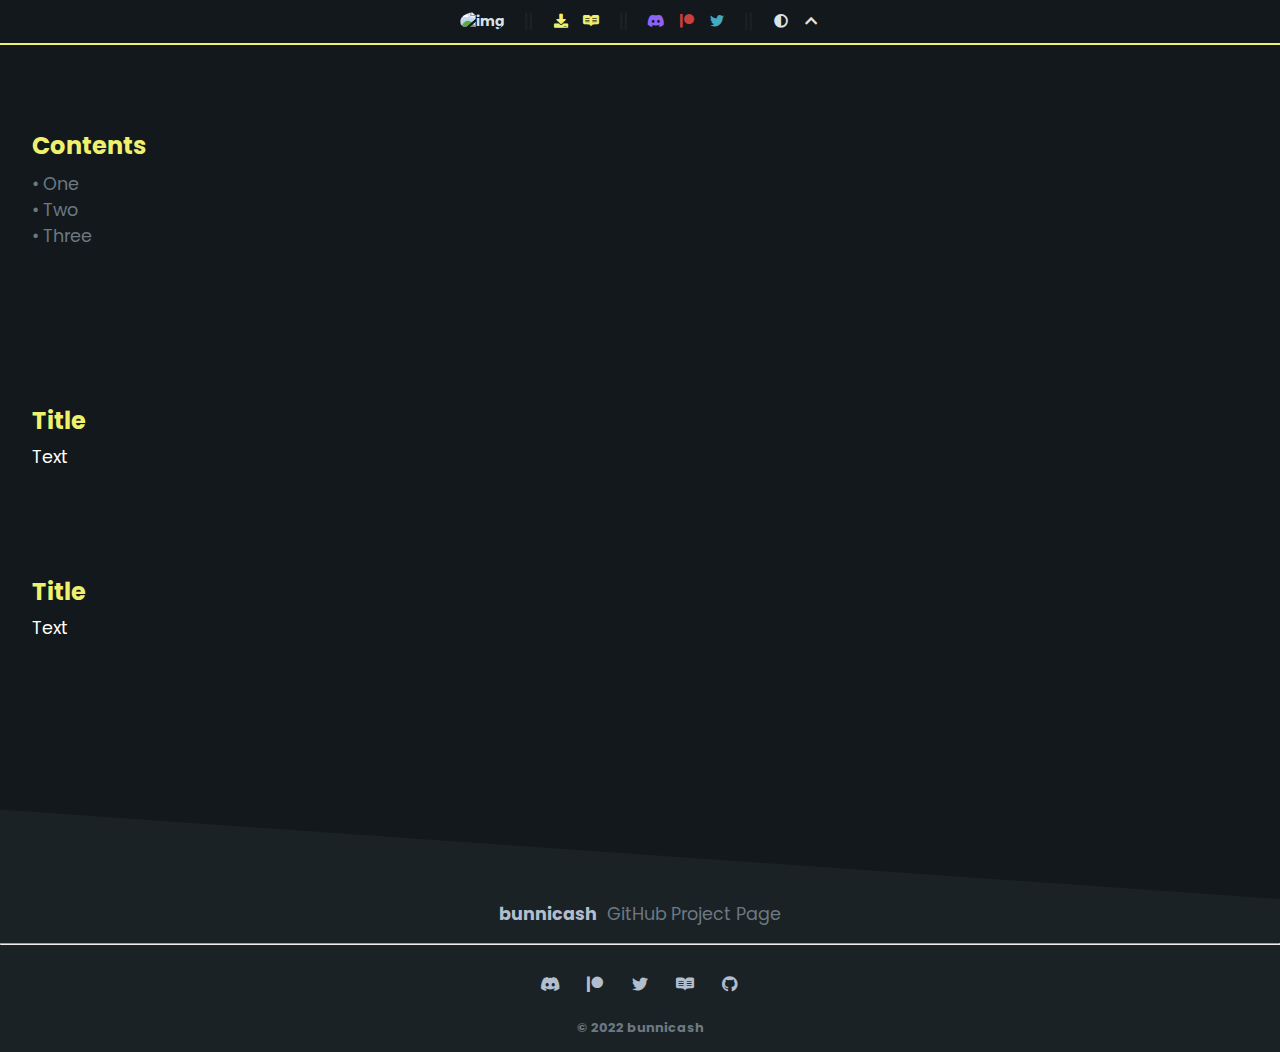
==== downloads.html @ 0aae3015 "initial release: github-bunnicash v1.0" ====
<!DOCTYPE html>
<html lang="en">

<head>
    <meta charset="UTF-8">
    <meta http-equiv="X-UA-Compatible" content="IE=edge">
    <meta name="viewport" content="width=device-width, initial-scale=1.0">
    <meta name="keywords" content="Title - DL">
    <meta name="description" content="Title - Downloadss">
    <title>Title: Downloads</title>
    <link rel="stylesheet" href="./styles/styles.css">
    <link rel="preconnect" href="https://fonts.googleapis.com">
    <link rel="preconnect" href="https://fonts.gstatic.com" crossorigin>
    <link rel="stylesheet" href="https://cdnjs.cloudflare.com/ajax/libs/font-awesome/5.15.4/css/all.min.css" integrity="sha512-1ycn6IcaQQ40/MKBW2W4Rhis/DbILU74C1vSrLJxCq57o941Ym01SwNsOMqvEBFlcgUa6xLiPY/NS5R+E6ztJQ==" crossorigin="anonymous" referrerpolicy="no-referrer" />
    <link href="https://fonts.googleapis.com/css2?family=Poppins:wght@400;500;600;700;800&display=swap" rel="stylesheet">
</head>

<body>
    <div class="topnav">
        <a class="logo" href="./index.html"><img src="https://avatars.githubusercontent.com/u/104427366?v=4" alt="img"></a>
        <i class="space fas fa-grip-lines-vertical"></i>
        <a href="./downloads.html"><i class="main fas fa-download"></i> </a>
        <a href="./faq.html"><i class="main fab fa-readme"></i> </a>
        <i class="space fas fa-grip-lines-vertical"></i>
        <a href="#"><i class="fab fa-discord"></i> </a>
        <a href="#"><i class="fab fa-patreon"></i> </a>
        <a href="#"><i class="fab fa-twitter"></i> </a>
        <i class="space fas fa-grip-lines-vertical"></i>
        <a class="theme"><i class="fas fa-adjust"></i></a>
        <a href="#"><i class="fas fa-chevron-up"></i></a>
    </div>

    <div class="contents">
        <h4><span>Contents</span></h4>
        <a href="#01">• One</a><br>
        <a href="#02">• Two</a><br>
        <a href="#03">• Three</a><br>
    </div><div class="tag" id="01"></div>

    <div class="text-container">
        <div class="text-item">
            <br>
            <h4><span>Title</span></h4>
            <p>
                Text
            </p><br>
        </div><br><br>

        <div class="text-item">
            <br>
            <h4><span>Title</span></h4>
            <p>
                Text
            </p><br>
        </div><br>
    </div><br><br><br>

    <div class="footer-dark">
        <footer>
            <div class="container">
                <div class="row">
                    <p class="title"><span>bunnicash</span>GitHub Project Page</p>
                    <hr><br>
                    <div class="col item social">
                        <a href="#"><i class="fab fa-discord"></i></a>
                        <a href="#"><i class="fab fa-patreon"></i></a>
                        <a href="#"><i class="fab fa-twitter"></i></a>
                        <a href="#"><i class="fab fa-readme"></i></a>
                        <a href="#"><i class="fab fa-github"></i></a>
                    </div>
                </div>
                <p class="copyright">© 2022 bunnicash</p>
            </div>
        </footer>
    </div>

    <script src="function.js"></script>
</body>
</html>
---- styles/styles.css ----
* {
  margin: 0;
  padding: 0;
  -webkit-box-sizing: border-box;
          box-sizing: border-box;
  list-style: none;
}

:root {
  --color-primary: #12181b;
  --color-secondary: #eff16e;
  --color-links: #959297;
  --color-white: #FFFFFF;
  --color-black: #000;
  --color-grey0: #f8f8f8;
  --color-grey-1: #dbe1e8;
  --color-grey-2: #b2becd;
  --color-grey-3: #6c7983;
  --color-grey-4: #454e56;
  --color-grey-5: #2a2e35;
  --color-grey-6: #1b2225;
  --color-header: #12181b;
}

.light-mode {
  --color-primary: #edf2f5;
  --color-secondary: #c167e7;
  --color-links: #959297;
  --color-white: #000000;
  --color-black: rgb(231, 222, 222);
  --color-grey0: #f8f8f8;
  --color-grey-1: #dbe1e8;
  --color-grey-2: #b2becd;
  --color-grey-3: #6c7983;
  --color-grey-4: #666b70;
  --color-grey-5: #2a2e35;
  --color-grey-6: #3c4247;
  --color-header: #12181b;
}

a {
  display: inline-block;
  text-decoration: none;
  color: inherit;
  font-family: inherit;
}

body {
  background-color: var(--color-primary);
  font-family: 'Poppins', sans-serif;
  font-size: 1.1rem;
  color: var(--color-white);
  -webkit-transition: all .4s ease-in-out;
  transition: all .4s ease-in-out;
}

.contents {
  display: fixed;
  margin: auto;
  text-align: left;
  padding: 8rem 2rem;
  padding-bottom: 0rem;
  max-width: 1400px;
}

.contents h4 {
  font-size: 1.5rem;
  padding-bottom: .5rem;
}

.contents h4 span {
  color: var(--color-secondary);
}

.contents a {
  padding-right: 3rem;
  color: var(--color-grey-3);
}

.space-item {
  padding-top: 18rem;
}

.text-container {
  display: fixed;
  margin: auto;
  text-align: left;
  padding: 8rem 2rem;
  border: 0px solid var(--color-secondary);
  border-radius: 0%;
  max-width: 1400px;
}

.text-container h4 {
  position: relative;
  font-size: 1.5rem;
  padding-bottom: .5%;
}

.text-container h4 span {
  color: var(--color-secondary);
}

.text-container .text-item {
  position: relative;
  border-radius: 5px;
  border: 0px solid var(--color-grey-5);
}

.text-container .text-item p storepath {
  padding-left: 4px;
  padding-right: 4px;
  font-style: italic;
  font-weight: bold;
  color: var(--color-grey-3);
}

.text-container .text-item p span {
  font-weight: bold;
}

.text-container .link-container {
  color: var(--color-grey-3);
}

.text-container .link-container i {
  color: var(--color-links);
  padding-right: .5%;
}

.topnav {
  z-index: 1;
  display: -webkit-box;
  display: -ms-flexbox;
  display: flex;
  -webkit-box-align: center;
      -ms-flex-align: center;
          align-items: center;
  -webkit-box-pack: center;
      -ms-flex-pack: center;
          justify-content: center;
  background-color: var(--color-header);
  overflow: hidden;
  position: fixed;
  width: 100%;
  top: 0%;
  border-bottom: 2px solid var(--color-secondary);
}

.topnav img {
  width: 45px;
  height: 45px;
  border-radius: 50%;
}

.topnav a {
  opacity: 1;
}

.topnav a {
  color: var(--color-grey-1);
  text-align: center;
  padding: 8px 16px;
  text-decoration: none;
  font-size: 14px;
  font-weight: bold;
  padding-left: .50%;
  padding-right: .50%;
  min-width: 30px;
}

.topnav a .fa-discord {
  color: #9063f8;
}

.topnav a .fa-patreon {
  color: #c93f3f;
}

.topnav a .fa-twitter {
  color: #44a9c2;
}

.topnav a .main {
  color: var(--color-secondary);
}

.topnav a:hover {
  opacity: 0.6;
  color: var(--color-grey-2);
}

.topnav .space {
  color: var(--color-grey-6);
  padding: .8rem;
  min-width: 20px;
}

.footer-dark {
  position: relative;
  padding: 2px 0;
  color: var(--color-grey-3);
  background-color: var(--color-grey-6);
  text-align: center;
}

.footer-dark span {
  font-weight: bold;
  color: var(--color-grey-2);
  padding-right: .6rem;
}

.footer-dark hr {
  color: var(--color-grey-4);
  display: fixed;
  margin: auto;
  max-width: 1400px;
}

.footer-dark .title {
  padding-bottom: 1rem;
}

.footer-dark::after {
  position: absolute;
  width: 100%;
  height: 100%;
  content: '';
  background-color: inherit;
  top: 0;
  right: 0;
  bottom: 0;
  left: 0;
  z-index: -1;
  -webkit-transform-origin: top right;
          transform-origin: top right;
  -webkit-transform: skewY(4deg);
          transform: skewY(4deg);
}

.footer-dark .item.social {
  text-align: center;
}

.footer-dark .item.social > a {
  font-size: 16px;
  width: 30px;
  height: 30px;
  display: inline-block;
  text-align: center;
  margin: 0 5px;
  opacity: 1;
}

.footer-dark .item.social > a .fab {
  color: var(--color-grey-2);
}

.footer-dark .item.social > a:hover {
  opacity: 0.8;
}

.footer-dark .copyright {
  font-weight: bold;
  text-align: center;
  padding-top: 16px;
  padding-bottom: 12px;
  color: var(--color-grey-3);
  font-size: 13px;
  margin-bottom: 0;
}

.media-scroller {
  --_spacer: 6px;
  display: -ms-grid;
  display: grid;
  gap: var(--_spacer);
  grid-auto-flow: column;
  grid-auto-columns: 30%;
  padding: 0 var(--_spacer) var(--_spacer);
  overflow-x: auto;
  overscroll-behavior-inline: contain;
  max-width: 1350px;
  margin: auto;
}

.media-element {
  display: -ms-grid;
  display: grid;
  -ms-grid-rows: min-content;
      grid-template-rows: -webkit-min-content;
      grid-template-rows: min-content;
  gap: var(--_spacer);
  padding: var(--_spacer);
  background: var(--color-grey-6);
  border-radius: 2%;
}

.media-element > img {
  inline-size: 100%;
  aspect-ratio: 16 / 9;
  -o-object-fit: cover;
     object-fit: cover;
}

.snaps-inline {
  -ms-scroll-snap-type: inline mandatory;
      scroll-snap-type: inline mandatory;
  scroll-padding-inline: var(--_spacer, 1rem);
}

.snaps-inline > * {
  scroll-snap-align: start;
}
/*# sourceMappingURL=styles.css.map */
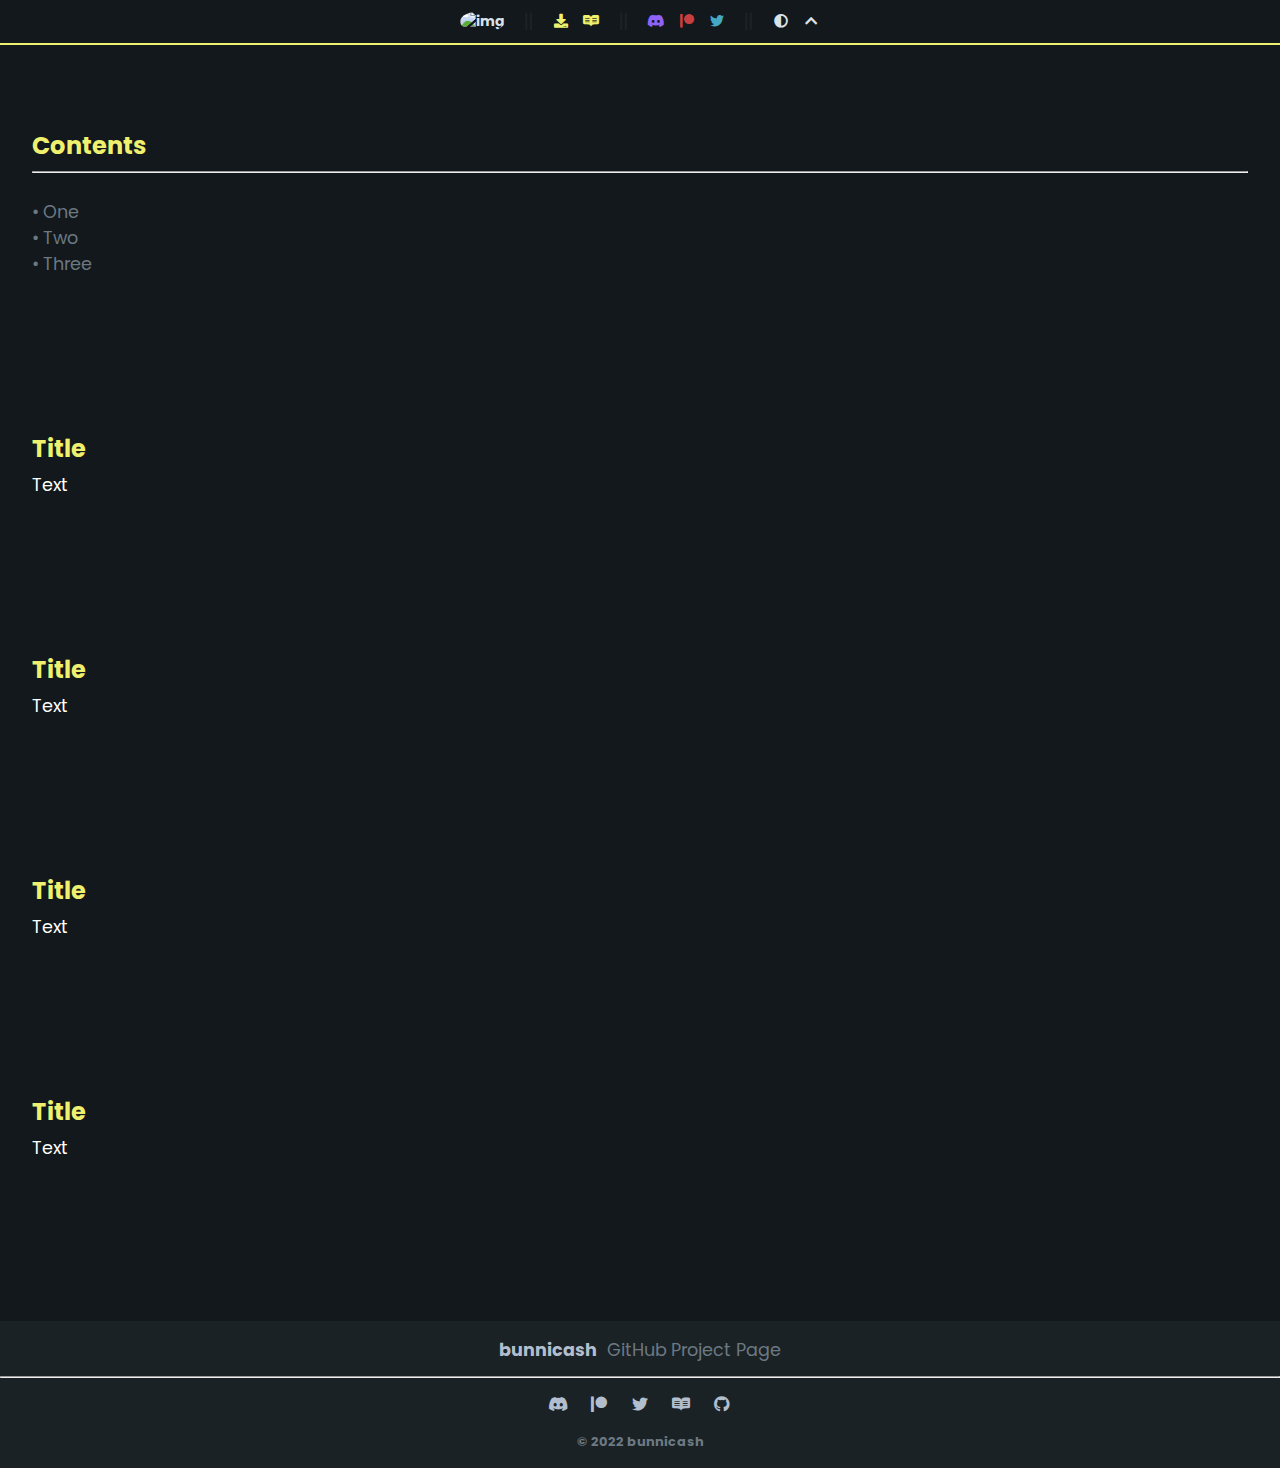
==== commit 3d665db1: "bunnicash-website: update v1.1" ====
--- a/downloads.html
+++ b/downloads.html
@@ -32,41 +32,66 @@
 
     <div class="contents">
         <h4><span>Contents</span></h4>
+        <hr><br>
         <a href="#01">• One</a><br>
         <a href="#02">• Two</a><br>
-        <a href="#03">• Three</a><br>
-    </div><div class="tag" id="01"></div>
+        <a href="#03">• Three</a>
+    </div>
 
-    <div class="text-container">
+    <div class="text-container" id="01">
         <div class="text-item">
             <br>
             <h4><span>Title</span></h4>
             <p>
                 Text
-            </p><br>
-        </div><br><br>
+            </p>
+        </div>
+    </div>
 
+    <div class="text-container" id="02">
         <div class="text-item">
             <br>
             <h4><span>Title</span></h4>
             <p>
                 Text
-            </p><br>
-        </div><br>
-    </div><br><br><br>
+            </p>
+        </div>
+    </div>
+
+    <div class="text-container" id="03">
+        <div class="text-item">
+            <br>
+            <h4><span>Title</span></h4>
+            <p>
+                Text
+            </p>
+        </div>
+    </div>
+
+    <div class="text-container" id="04">
+        <div class="text-item">
+            <br>
+            <h4><span>Title</span></h4>
+            <p>
+                Text
+            </p>
+        </div>
+    </div>
+
+    <div class="space-item"></div>
 
     <div class="footer-dark">
         <footer>
             <div class="container">
                 <div class="row">
                     <p class="title"><span>bunnicash</span>GitHub Project Page</p>
-                    <hr><br>
+                    <hr>
                     <div class="col item social">
                         <a href="#"><i class="fab fa-discord"></i></a>
                         <a href="#"><i class="fab fa-patreon"></i></a>
                         <a href="#"><i class="fab fa-twitter"></i></a>
                         <a href="#"><i class="fab fa-readme"></i></a>
-                        <a href="#"><i class="fab fa-github"></i></a>
+                        <a href="https://github.com/bunnicash/"><i class="fab fa-github"></i></a>
                     </div>
                 </div>
                 <p class="copyright">© 2022 bunnicash</p>
--- a/styles/styles.css
+++ b/styles/styles.css
@@ -54,12 +54,17 @@
   transition: all .4s ease-in-out;
 }
 
+.space-item {
+  padding-top: 10rem;
+}
+
 .contents {
   display: fixed;
   margin: auto;
   text-align: left;
-  padding: 8rem 2rem;
-  padding-bottom: 0rem;
+  padding-top: 8rem;
+  padding-left: 2rem;
+  padding-right: 2rem;
   max-width: 1400px;
 }
 
@@ -77,17 +82,18 @@
   color: var(--color-grey-3);
 }
 
-.space-item {
-  padding-top: 18rem;
+.contents hr {
+  color: var(--color-grey-3);
 }
 
 .text-container {
   display: fixed;
   margin: auto;
   text-align: left;
-  padding: 8rem 2rem;
+  padding-top: 8rem;
+  padding-left: 2rem;
+  padding-right: 2rem;
   border: 0px solid var(--color-secondary);
-  border-radius: 0%;
   max-width: 1400px;
 }
 
@@ -107,16 +113,18 @@
   border: 0px solid var(--color-grey-5);
 }
 
-.text-container .text-item p storepath {
-  padding-left: 4px;
-  padding-right: 4px;
-  font-style: italic;
-  font-weight: bold;
+.text-container .text-item hr {
   color: var(--color-grey-3);
 }
 
 .text-container .text-item p span {
   font-weight: bold;
+  padding-right: 1rem;
+}
+
+.text-container .text-item p a {
+  color: var(--color-grey-3);
+  padding-right: .5rem;
 }
 
 .text-container .link-container {
@@ -198,7 +206,7 @@
 
 .footer-dark {
   position: relative;
-  padding: 2px 0;
+  padding-top: 1rem;
   color: var(--color-grey-3);
   background-color: var(--color-grey-6);
   text-align: center;
@@ -218,28 +226,12 @@
 }
 
 .footer-dark .title {
-  padding-bottom: 1rem;
-}
-
-.footer-dark::after {
-  position: absolute;
-  width: 100%;
-  height: 100%;
-  content: '';
-  background-color: inherit;
-  top: 0;
-  right: 0;
-  bottom: 0;
-  left: 0;
-  z-index: -1;
-  -webkit-transform-origin: top right;
-          transform-origin: top right;
-  -webkit-transform: skewY(4deg);
-          transform: skewY(4deg);
+  padding-bottom: .8rem;
 }
 
 .footer-dark .item.social {
   text-align: center;
+  padding-top: .8rem;
 }
 
 .footer-dark .item.social > a {
@@ -248,7 +240,7 @@
   height: 30px;
   display: inline-block;
   text-align: center;
-  margin: 0 5px;
+  margin: 0 3px;
   opacity: 1;
 }
 
@@ -263,8 +255,8 @@
 .footer-dark .copyright {
   font-weight: bold;
   text-align: center;
-  padding-top: 16px;
-  padding-bottom: 12px;
+  padding-top: 10px;
+  padding-bottom: 16px;
   color: var(--color-grey-3);
   font-size: 13px;
   margin-bottom: 0;
@@ -276,8 +268,8 @@
   display: grid;
   gap: var(--_spacer);
   grid-auto-flow: column;
-  grid-auto-columns: 30%;
-  padding: 0 var(--_spacer) var(--_spacer);
+  grid-auto-columns: 40%;
+  padding: 5rem var(--_spacer) var(--_spacer);
   overflow-x: auto;
   overscroll-behavior-inline: contain;
   max-width: 1350px;
@@ -296,6 +288,10 @@
   border-radius: 2%;
 }
 
+.media-element .title {
+  color: var(--color-grey0);
+}
+
 .media-element > img {
   inline-size: 100%;
   aspect-ratio: 16 / 9;
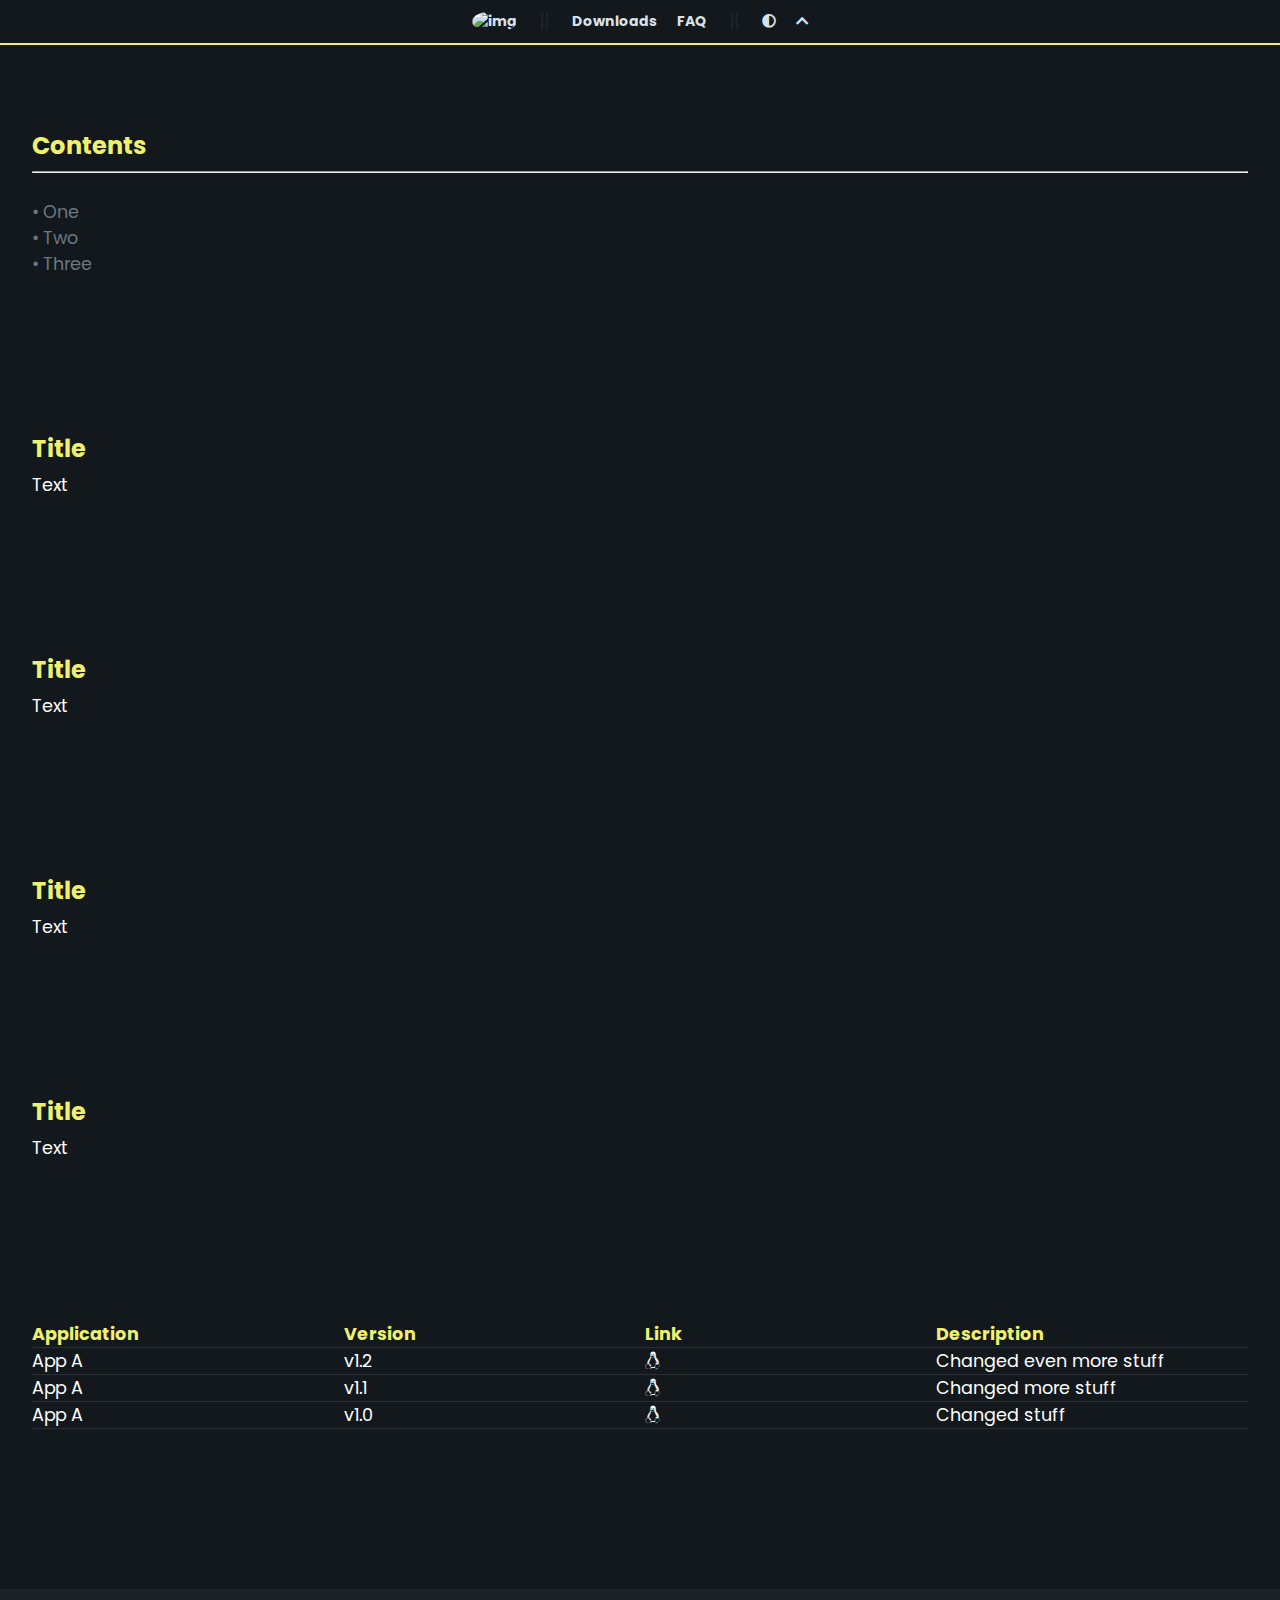
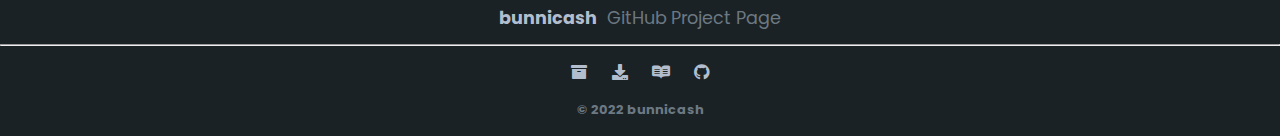
==== commit fb9cf9cc: "bunnicash-website: update v1.2" ====
--- a/downloads.html
+++ b/downloads.html
@@ -5,9 +5,9 @@
     <meta charset="UTF-8">
     <meta http-equiv="X-UA-Compatible" content="IE=edge">
     <meta name="viewport" content="width=device-width, initial-scale=1.0">
-    <meta name="keywords" content="Title - DL">
-    <meta name="description" content="Title - Downloadss">
-    <title>Title: Downloads</title>
+    <meta name="keywords" content="bunnicash - DL">
+    <meta name="description" content="bunnicash - Downloadss">
+    <title>bunnicash: Downloads</title>
     <link rel="stylesheet" href="./styles/styles.css">
     <link rel="preconnect" href="https://fonts.googleapis.com">
     <link rel="preconnect" href="https://fonts.gstatic.com" crossorigin>
@@ -19,12 +19,8 @@
     <div class="topnav">
         <a class="logo" href="./index.html"><img src="https://avatars.githubusercontent.com/u/104427366?v=4" alt="img"></a>
         <i class="space fas fa-grip-lines-vertical"></i>
-        <a href="./downloads.html"><i class="main fas fa-download"></i> </a>
-        <a href="./faq.html"><i class="main fab fa-readme"></i> </a>
-        <i class="space fas fa-grip-lines-vertical"></i>
-        <a href="#"><i class="fab fa-discord"></i> </a>
-        <a href="#"><i class="fab fa-patreon"></i> </a>
-        <a href="#"><i class="fab fa-twitter"></i> </a>
+        <a href="./downloads.html">Downloads</a>
+        <a href="./faq.html" class="main">FAQ</a>
         <i class="space fas fa-grip-lines-vertical"></i>
         <a class="theme"><i class="fas fa-adjust"></i></a>
         <a href="#"><i class="fas fa-chevron-up"></i></a>
@@ -80,6 +76,25 @@
 
     <div class="space-item"></div>
 
+    <div class="table-container">
+        <table>
+            <tr>
+                <th>Application</th><th>Version</th><th>Link</i></th><th>Description</th>
+            </tr>
+            <tr>
+                <td>App A</td><td>v1.2</td><td><a href="#"><i class="fab fa-linux"></i></a></td><td>Changed even more stuff</td>
+            </tr>
+            <tr>
+                <td>App A</td><td>v1.1</td><td><a href="#"><i class="fab fa-linux"></i></a></td><td>Changed more stuff</td>
+            </tr>
+            <tr>
+                <td>App A </td><td>v1.0</td><td><a href="#"><i class="fab fa-linux"></i></a></td><td>Changed stuff</td>
+            </tr>
+        </table>
+    </div>
+
+    <div class="space-item"></div>
+
     <div class="footer-dark">
         <footer>
             <div class="container">
@@ -87,10 +102,9 @@
                     <p class="title"><span>bunnicash</span>GitHub Project Page</p>
                     <hr>
                     <div class="col item social">
-                        <a href="#"><i class="fab fa-discord"></i></a>
-                        <a href="#"><i class="fab fa-patreon"></i></a>
-                        <a href="#"><i class="fab fa-twitter"></i></a>
-                        <a href="#"><i class="fab fa-readme"></i></a>
+                        <a href="./index.html"><i class="fas fa-archive"></i></a>
+                        <a href="./downloads.html"><i class="fas fa-download"></i></a>
+                        <a href="./faq.html"><i class="fab fa-readme"></i></a>
                         <a href="https://github.com/bunnicash/"><i class="fab fa-github"></i></a>
                     </div>
                 </div>
--- a/styles/styles.css
+++ b/styles/styles.css
@@ -12,7 +12,7 @@
   --color-links: #959297;
   --color-white: #FFFFFF;
   --color-black: #000;
-  --color-grey0: #f8f8f8;
+  --color-grey-0: #f8f8f8;
   --color-grey-1: #dbe1e8;
   --color-grey-2: #b2becd;
   --color-grey-3: #6c7983;
@@ -20,6 +20,7 @@
   --color-grey-5: #2a2e35;
   --color-grey-6: #1b2225;
   --color-header: #12181b;
+  --color-space: #1e2325;
 }
 
 .light-mode {
@@ -28,7 +29,7 @@
   --color-links: #959297;
   --color-white: #000000;
   --color-black: rgb(231, 222, 222);
-  --color-grey0: #f8f8f8;
+  --color-grey-0: #f8f8f8;
   --color-grey-1: #dbe1e8;
   --color-grey-2: #b2becd;
   --color-grey-3: #6c7983;
@@ -36,6 +37,7 @@
   --color-grey-5: #2a2e35;
   --color-grey-6: #3c4247;
   --color-header: #12181b;
+  --color-space: #1e2325;
 }
 
 a {
@@ -119,7 +121,7 @@
 
 .text-container .text-item p span {
   font-weight: bold;
-  padding-right: 1rem;
+  padding-right: .6rem;
 }
 
 .text-container .text-item p a {
@@ -168,25 +170,9 @@
 .topnav a {
   color: var(--color-grey-1);
   text-align: center;
-  padding: 8px 16px;
-  text-decoration: none;
+  padding: 8px 10px;
   font-size: 14px;
   font-weight: bold;
-  padding-left: .50%;
-  padding-right: .50%;
-  min-width: 30px;
-}
-
-.topnav a .fa-discord {
-  color: #9063f8;
-}
-
-.topnav a .fa-patreon {
-  color: #c93f3f;
-}
-
-.topnav a .fa-twitter {
-  color: #44a9c2;
 }
 
 .topnav a .main {
@@ -199,7 +185,7 @@
 }
 
 .topnav .space {
-  color: var(--color-grey-6);
+  color: var(--color-space);
   padding: .8rem;
   min-width: 20px;
 }
@@ -245,6 +231,10 @@
 }
 
 .footer-dark .item.social > a .fab {
+  color: var(--color-grey-2);
+}
+
+.footer-dark .item.social > a .fas {
   color: var(--color-grey-2);
 }
 
@@ -289,7 +279,7 @@
 }
 
 .media-element .title {
-  color: var(--color-grey0);
+  color: var(--color-grey-0);
 }
 
 .media-element > img {
@@ -308,4 +298,22 @@
 .snaps-inline > * {
   scroll-snap-align: start;
 }
+
+.table-container {
+  padding-left: 2rem;
+  padding-right: 2rem;
+}
+
+.table-container table, .table-container th, .table-container td {
+  text-align: left;
+  margin: auto;
+  max-width: 1350px;
+  border-bottom: 1px solid var(--color-grey-5);
+  border-collapse: collapse;
+}
+
+.table-container table th, .table-container th th, .table-container td th {
+  width: 400px;
+  color: var(--color-secondary);
+}
 /*# sourceMappingURL=styles.css.map */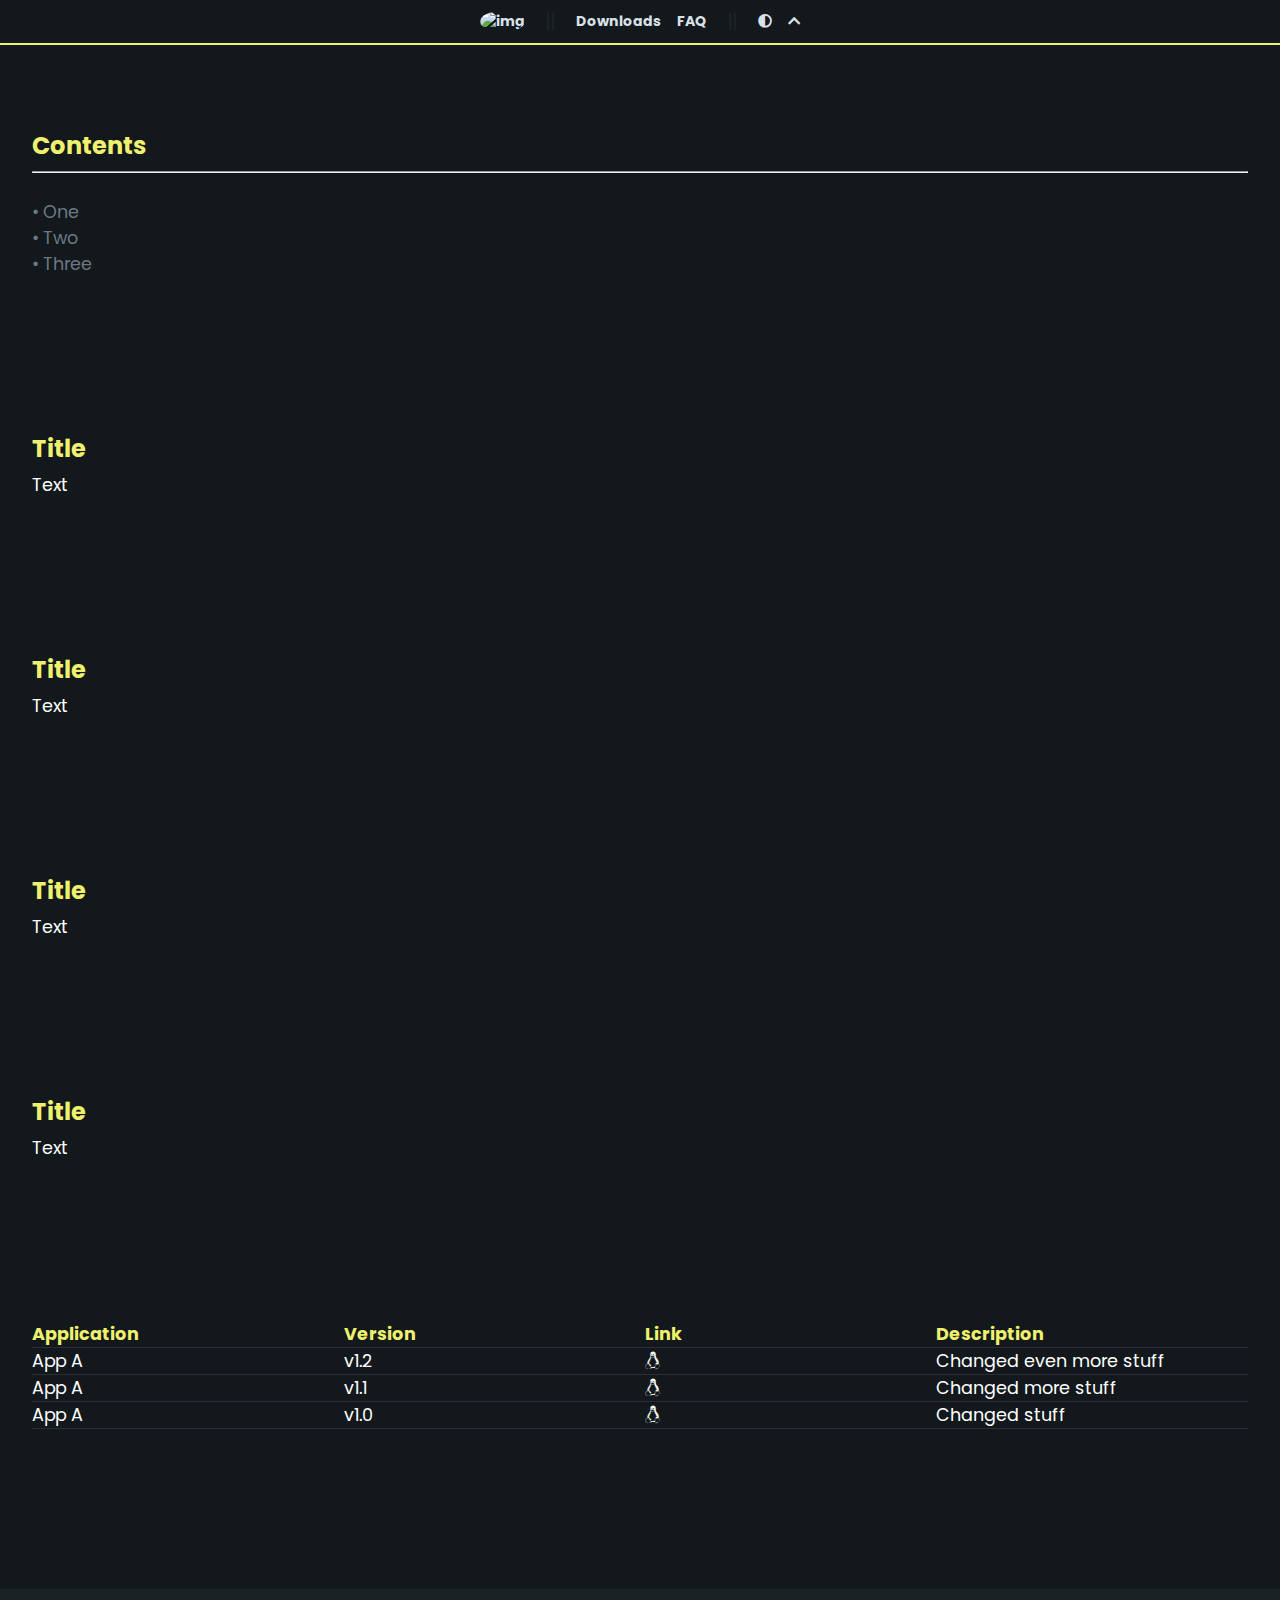
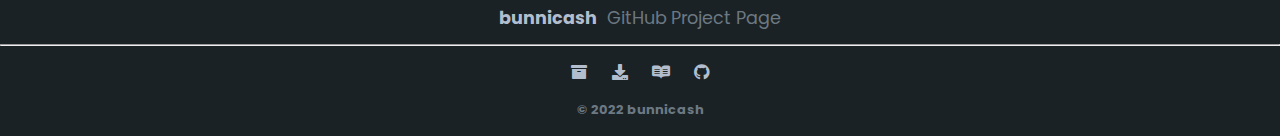
==== commit 84b64b32: "navbar reduced padding" ====
--- a/downloads.html
+++ b/downloads.html
@@ -79,7 +79,7 @@
     <div class="table-container">
         <table>
             <tr>
-                <th>Application</th><th>Version</th><th>Link</i></th><th>Description</th>
+                <th>Application </th><th>Version </th><th>Link </i></th><th>Description </th>
             </tr>
             <tr>
                 <td>App A</td><td>v1.2</td><td><a href="#"><i class="fab fa-linux"></i></a></td><td>Changed even more stuff</td>
--- a/styles/styles.css
+++ b/styles/styles.css
@@ -170,7 +170,7 @@
 .topnav a {
   color: var(--color-grey-1);
   text-align: center;
-  padding: 8px 10px;
+  padding: 8px 8px;
   font-size: 14px;
   font-weight: bold;
 }
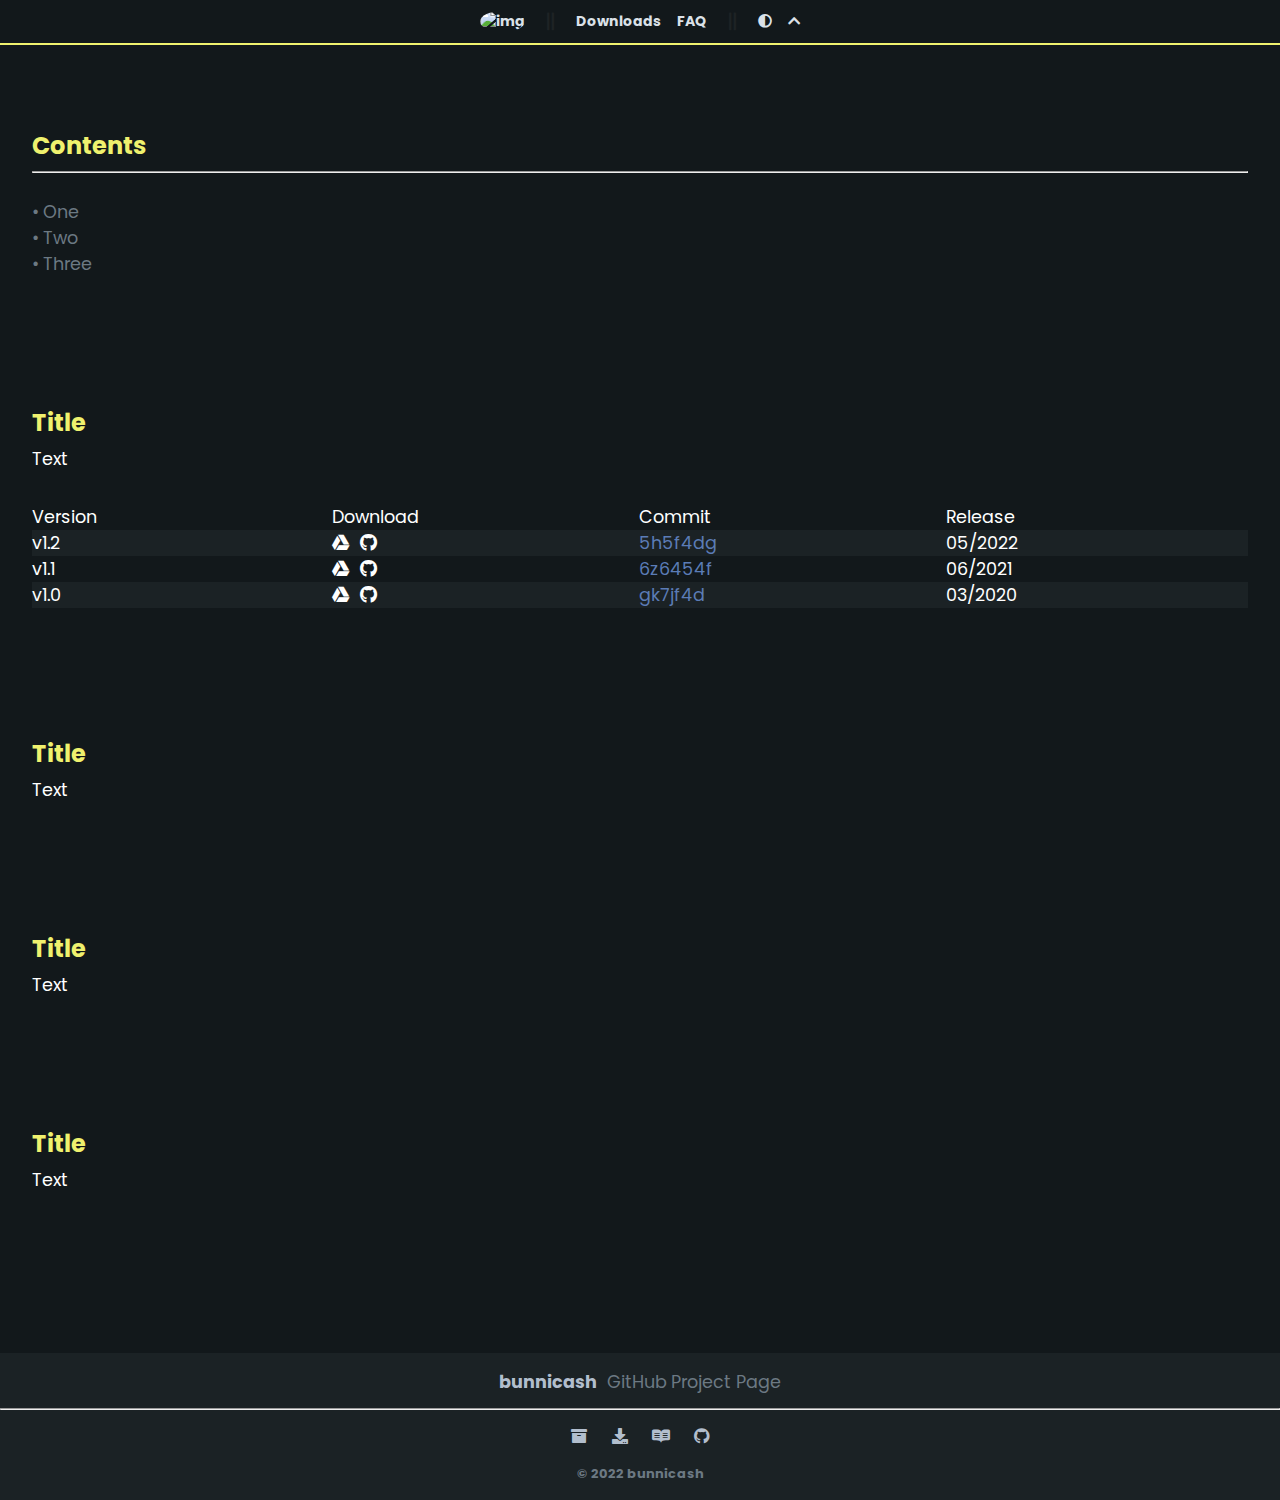
==== commit 8d49ab92: "changes to content and styling (wip)" ====
--- a/downloads.html
+++ b/downloads.html
@@ -36,17 +36,31 @@
 
     <div class="text-container" id="01">
         <div class="text-item">
-            <br>
             <h4><span>Title</span></h4>
             <p>
                 Text
             </p>
         </div>
     </div>
+    <div class="table-container">
+        <table>
+            <tr>
+                <th>Version</th> <th>Download</i> </th> <th>Commit</th> <th>Release</th>
+            </tr>
+            <tr class="light">
+                <td>v1.2</td> <td><a href="#"><i class="fab fa-google-drive"></i></a><a href="#"><i class="fab fa-github"></i></a></td> <td><a href="#" class="commit">5h5f4dg</a></td> <td>05/2022</td>
+            </tr>
+            <tr>
+                <td>v1.1</td> <td><a href="#"><i class="fab fa-google-drive"></i></a><a href="#"><i class="fab fa-github"></i></a></td> <td><a href="#" class="commit">6z6454f</a></td> <td>06/2021</td>
+            </tr>
+            <tr class="light">
+                <td>v1.0</td> <td><a href="#"><i class="fab fa-google-drive"></i></a><a href="#"><i class="fab fa-github"></i></a></td> <td><a href="#" class="commit">gk7jf4d</a></td> <td>03/2020</td>
+            </tr>
+        </table>
+    </div>
 
     <div class="text-container" id="02">
         <div class="text-item">
-            <br>
             <h4><span>Title</span></h4>
             <p>
                 Text
@@ -56,7 +70,6 @@
 
     <div class="text-container" id="03">
         <div class="text-item">
-            <br>
             <h4><span>Title</span></h4>
             <p>
                 Text
@@ -66,31 +79,11 @@
 
     <div class="text-container" id="04">
         <div class="text-item">
-            <br>
             <h4><span>Title</span></h4>
             <p>
                 Text
             </p>
         </div>
-    </div>
-
-    <div class="space-item"></div>
-
-    <div class="table-container">
-        <table>
-            <tr>
-                <th>Application </th><th>Version </th><th>Link </i></th><th>Description </th>
-            </tr>
-            <tr>
-                <td>App A</td><td>v1.2</td><td><a href="#"><i class="fab fa-linux"></i></a></td><td>Changed even more stuff</td>
-            </tr>
-            <tr>
-                <td>App A</td><td>v1.1</td><td><a href="#"><i class="fab fa-linux"></i></a></td><td>Changed more stuff</td>
-            </tr>
-            <tr>
-                <td>App A </td><td>v1.0</td><td><a href="#"><i class="fab fa-linux"></i></a></td><td>Changed stuff</td>
-            </tr>
-        </table>
     </div>
 
     <div class="space-item"></div>
--- a/styles/styles.css
+++ b/styles/styles.css
@@ -21,6 +21,7 @@
   --color-grey-6: #1b2225;
   --color-header: #12181b;
   --color-space: #1e2325;
+  --color-table: #1b2225;
 }
 
 .light-mode {
@@ -38,6 +39,7 @@
   --color-grey-6: #3c4247;
   --color-header: #12181b;
   --color-space: #1e2325;
+  --color-table: #b2becd;
 }
 
 a {
@@ -300,6 +302,7 @@
 }
 
 .table-container {
+  padding-top: 2rem;
   padding-left: 2rem;
   padding-right: 2rem;
 }
@@ -307,13 +310,24 @@
 .table-container table, .table-container th, .table-container td {
   text-align: left;
   margin: auto;
-  max-width: 1350px;
-  border-bottom: 1px solid var(--color-grey-5);
+  max-width: 1335px;
   border-collapse: collapse;
 }
 
 .table-container table th, .table-container th th, .table-container td th {
   width: 400px;
-  color: var(--color-secondary);
+  font-weight: normal;
+}
+
+.table-container table td a, .table-container th td a, .table-container td td a {
+  padding-right: .6rem;
+}
+
+.table-container table .light, .table-container th .light, .table-container td .light {
+  background-color: var(--color-table);
+}
+
+.table-container table .commit, .table-container th .commit, .table-container td .commit {
+  color: #5b7cb6;
 }
 /*# sourceMappingURL=styles.css.map */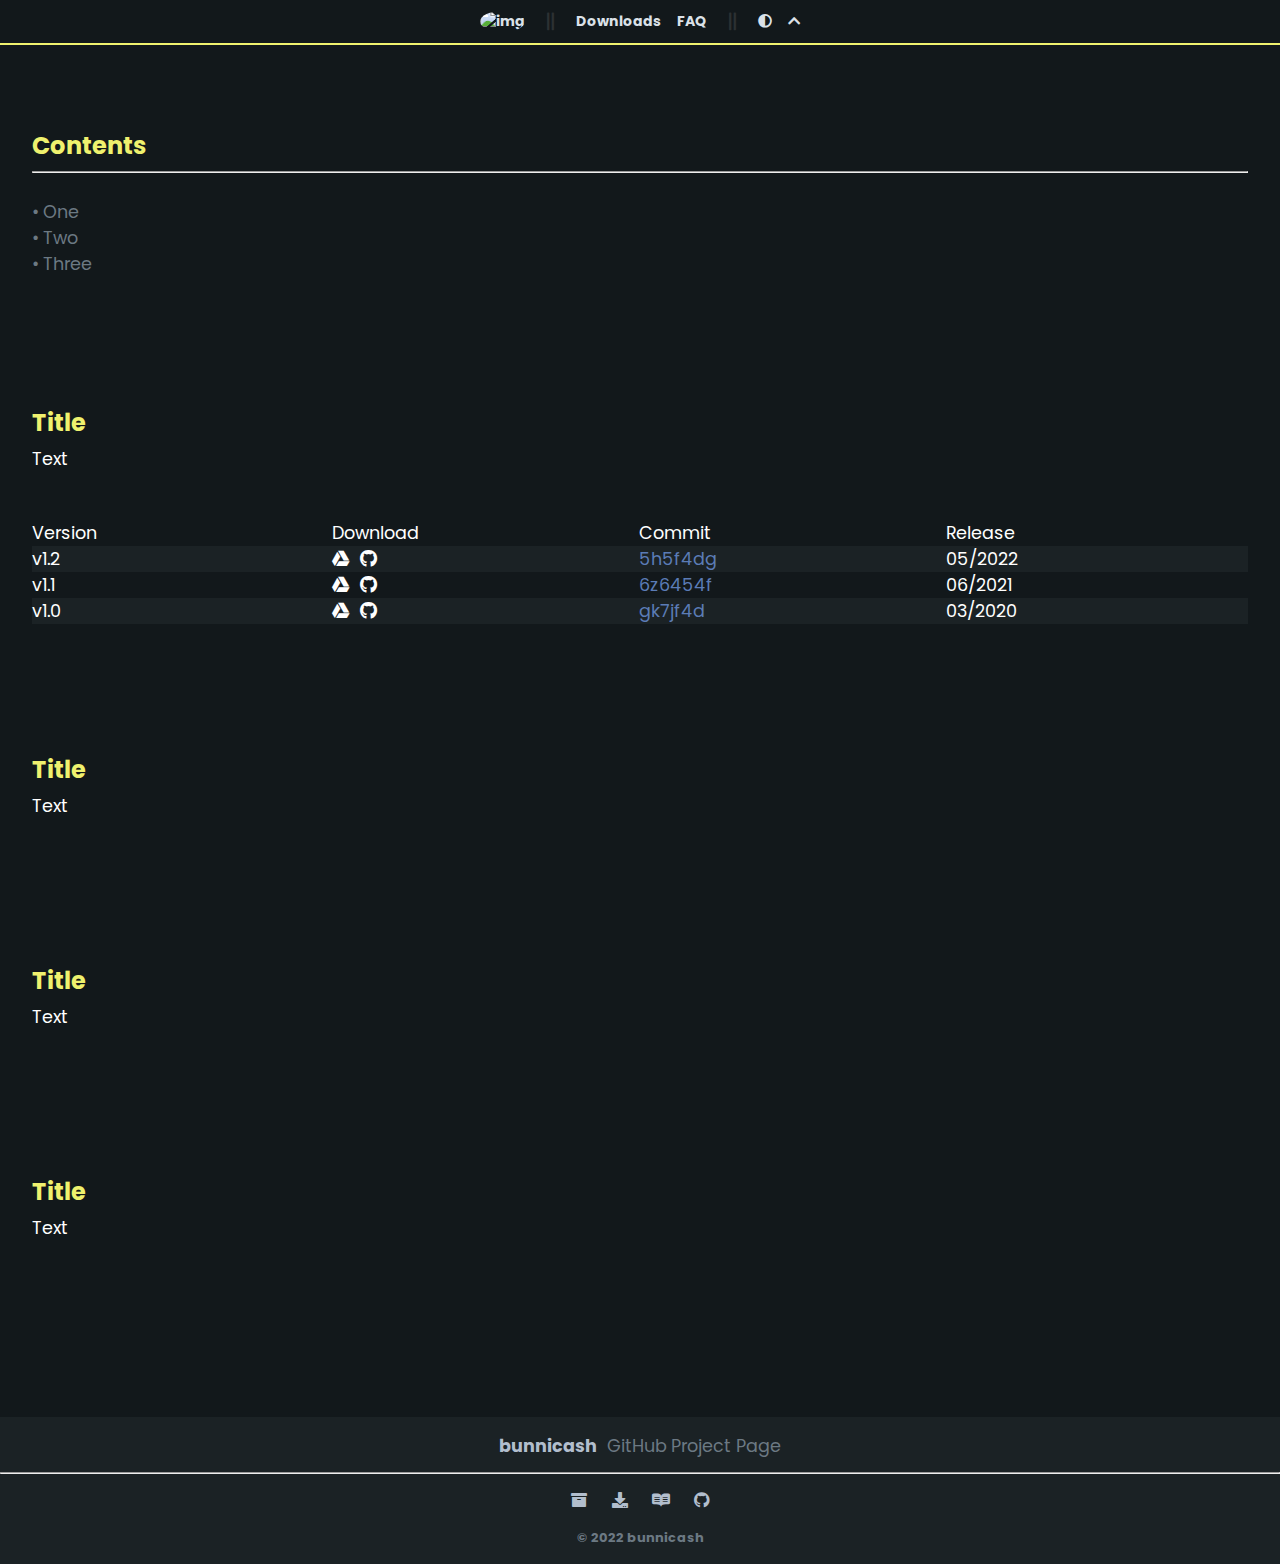
==== commit 6b037e0b: "website update 1.3: redesigned index" ====
--- a/downloads.html
+++ b/downloads.html
@@ -6,7 +6,7 @@
     <meta http-equiv="X-UA-Compatible" content="IE=edge">
     <meta name="viewport" content="width=device-width, initial-scale=1.0">
     <meta name="keywords" content="bunnicash - DL">
-    <meta name="description" content="bunnicash - Downloadss">
+    <meta name="description" content="bunnicash github downloads">
     <title>bunnicash: Downloads</title>
     <link rel="stylesheet" href="./styles/styles.css">
     <link rel="preconnect" href="https://fonts.googleapis.com">
@@ -45,7 +45,7 @@
     <div class="table-container">
         <table>
             <tr>
-                <th>Version</th> <th>Download</i> </th> <th>Commit</th> <th>Release</th>
+                <th>Version</th> <th>Download</th> <th>Commit</th> <th>Release</th>
             </tr>
             <tr class="light">
                 <td>v1.2</td> <td><a href="#"><i class="fab fa-google-drive"></i></a><a href="#"><i class="fab fa-github"></i></a></td> <td><a href="#" class="commit">5h5f4dg</a></td> <td>05/2022</td>
@@ -70,6 +70,7 @@
 
     <div class="text-container" id="03">
         <div class="text-item">
+
             <h4><span>Title</span></h4>
             <p>
                 Text
--- a/styles/styles.css
+++ b/styles/styles.css
@@ -20,7 +20,7 @@
   --color-grey-5: #2a2e35;
   --color-grey-6: #1b2225;
   --color-header: #12181b;
-  --color-space: #1e2325;
+  --color-space: #2c3133;
   --color-table: #1b2225;
 }
 
@@ -38,7 +38,7 @@
   --color-grey-5: #2a2e35;
   --color-grey-6: #3c4247;
   --color-header: #12181b;
-  --color-space: #1e2325;
+  --color-space: #2c3133;
   --color-table: #b2becd;
 }
 
@@ -121,14 +121,23 @@
   color: var(--color-grey-3);
 }
 
-.text-container .text-item p span {
+.text-container .text-item p {
+  padding-bottom: 1rem;
+}
+
+.text-container .text-item a {
+  padding-bottom: .25rem;
+}
+
+.text-container .text-item a i {
+  color: var(--color-grey-3);
+}
+
+.text-container .text-item a span {
+  color: var(--color-grey-3);
   font-weight: bold;
-  padding-right: .6rem;
-}
-
-.text-container .text-item p a {
-  color: var(--color-grey-3);
-  padding-right: .5rem;
+  padding-left: .5rem;
+  padding-right: 1rem;
 }
 
 .text-container .link-container {
